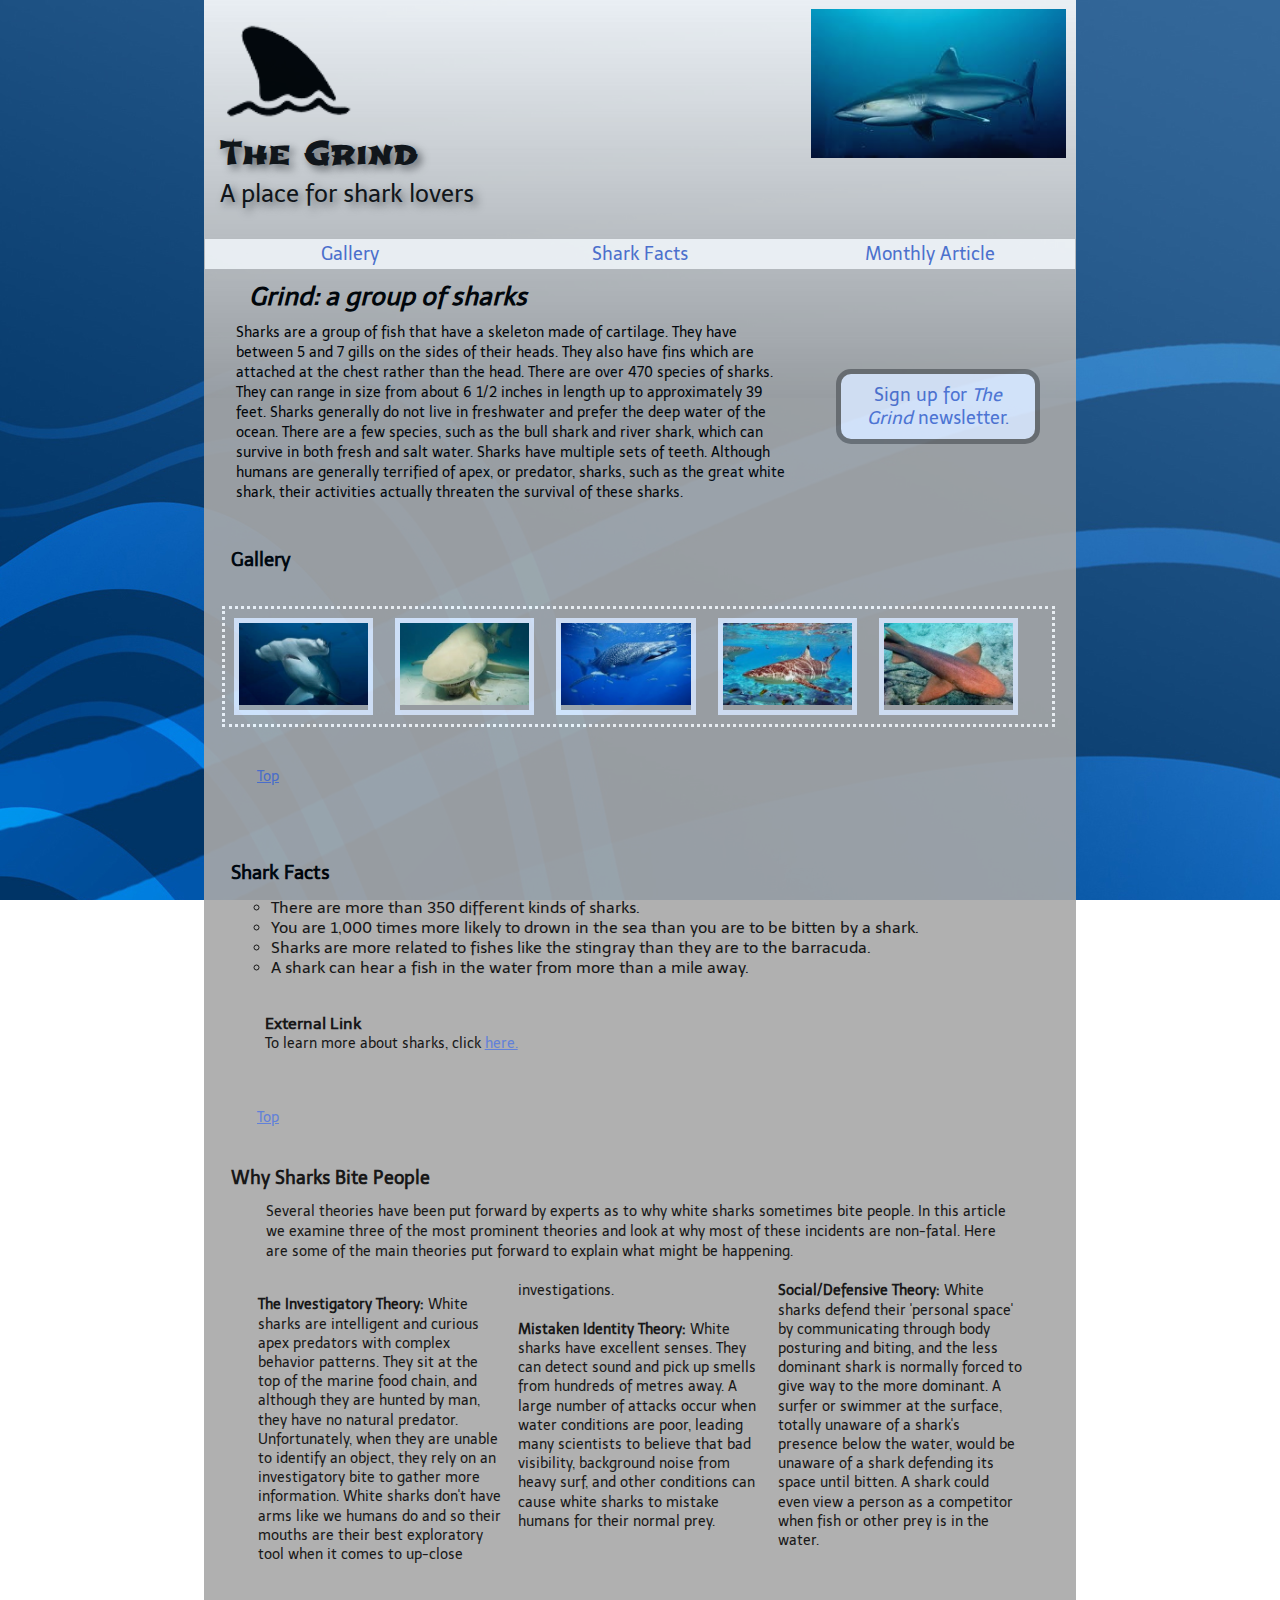
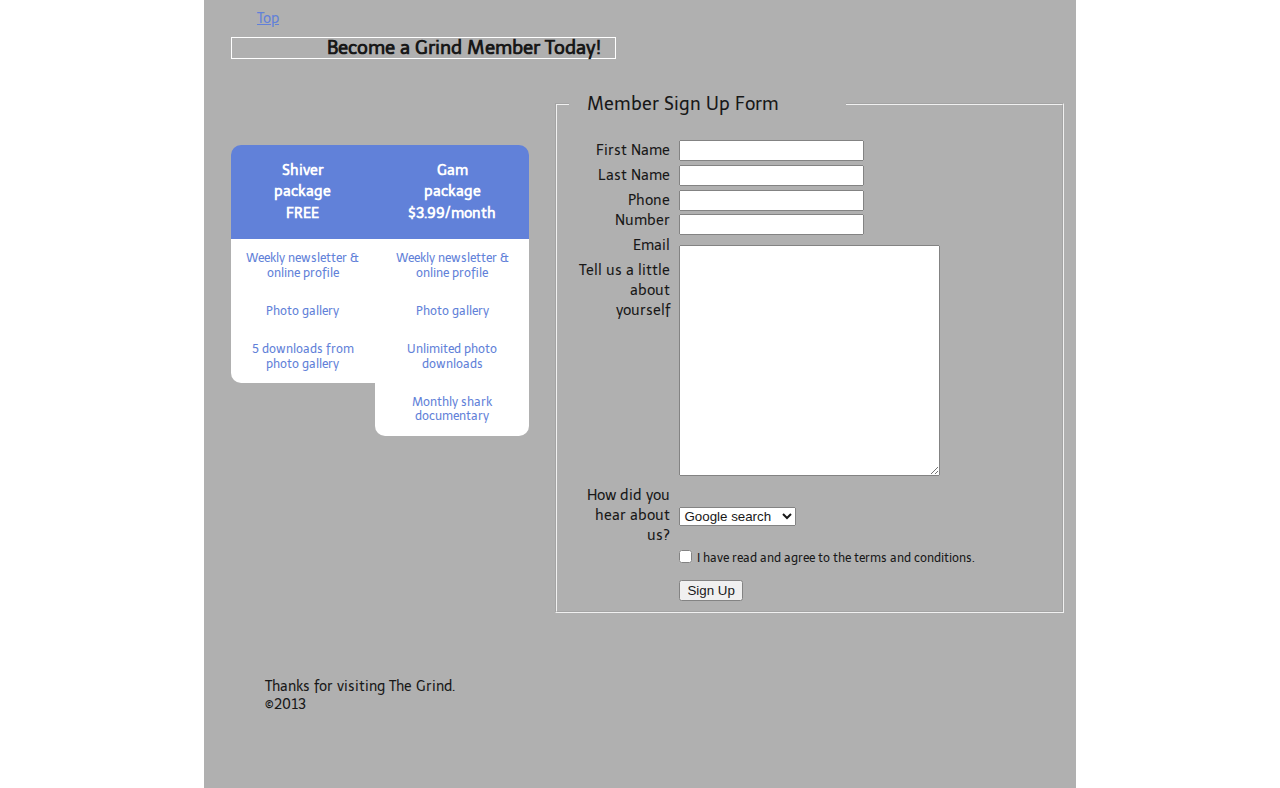
==== index.html @ 2000b0cd "move external link" ====
<!DOCTYPE html>

<html lang="en">
<head>
	<meta charset="utf-8" />
	<meta name="viewport" content="width=device-width, intial-scale=1, maximum-scale=1">
	<title>Sharks</title>
	<link rel="stylesheet" href="css/main.css">
	<link href='http://fonts.googleapis.com/css?family=PT+Sans+Caption:700' rel='stylesheet' type='text/css'>
	<link href='https://fonts.googleapis.com/css?family=Telex' rel='stylesheet' type='text/css'>
	<link href='https://fonts.googleapis.com/css?family=Shojumaru' rel='stylesheet' type='text/css'>
</head>
<body>
<div id="wrapper">
	<div class="container">

<header>
	<div id="logo"><img class="logo" src="images/Logo.png" alt="Shark fin in water logo for The Grind.">
	<h1>The Grind</h1> 
	<h2>A place for shark lovers</h2></div>
	<div id="shark"><img class="mainshark" src="images/shark1.jpg" alt="Photo of shark swimming."></div>
</header>
	<nav>
		<ul class= "nav">
			<li class= "listnav"><a href="#Gallery" class="hoverable">Gallery</a></li>
			<li class= "listnav"><a href="#SharkFacts" class="hoverable">Shark Facts</a></li>
			<li class= "listnav"><a href="#Article" class="hoverable">Monthly Article</a></li>
		</ul>
	</nav>
	<h3 class="grinddefinition"><em>Grind: a group of sharks</em></h3>	
	<p class="introductioninfo">Sharks are a group of fish that have a skeleton made of
		cartilage.  They have between 5 and 7 gills on the sides of
		their heads.  They also have fins which are attached at the
		chest rather than the head.  There are over 470 species of 
		sharks.  They can range in size from about 6 1/2 inches in 
		length up to approximately 39 feet.  Sharks generally do not
		live in freshwater and prefer the deep water of the ocean.  
		There are a few species, such as the bull shark and river 
		shark, which can survive in both fresh and salt water.  
		Sharks have multiple sets of teeth.  Although humans are 
		generally terrified of apex, or predator, sharks, such as the
		great white shark, their activities actually threaten the 
		survival of these sharks.</p>
		
	<p class="link"><a href="#wrapper" class="hover">Sign up for <em>The Grind</em> newsletter.</a></p>
		
		<div id="galleryheading"><h3>Gallery</h3></div>
		<div id="Gallery"></div>
		<ul class="imagegallery">
			<li class="gallerylist"><a class="gallerylink" href="images/hammerhead.jpg" title="Photo of a hammerhead shark."><img src="images/hammerhead.jpg" alt="Photo of a hammerhead shark."></a></li>
			<li class="gallerylist"><a class="gallerylink" href="images/lemonshark.jpg" title="Photo of a lemon shark."><img src="images/lemonshark.jpg" alt="Photo of a lemon shark."></a></li>
			<li class="gallerylist"><a class="gallerylink" href="images/whaleshark.jpg" title="Photo of a whale shark."><img src="images/whaleshark.jpg" alt="Photo of a whale shark."></a></li>
			<li class="gallerylist"><a class="gallerylink" href="images/tigershark.jpg" title="Photo of a tiger shark."><img src="images/tigershark.jpg" alt="Photo of a tiger shark."></a></li>
			<li class="gallerylist"><a class="gallerylink" href="images/nurseshark.jpg" title="Photo of a nurse shark."><img src="images/nurseshark.jpg" alt="Photo of a nurse shark."></a></li>
		</ul>	
	<div class="toplink"><p><a href="#wrapper">Top</a></p></div>

	<div id="SharkFacts"><h3>Shark Facts</h3></div>
		<ul class="sharkfacts">
			<li>There are more than 350 different kinds of sharks.</li>
			<li>You are 1,000 times more likely to drown in the sea than
				you are to be bitten by a shark.</li>
			<li>Sharks are more related to fishes like the stingray than
				they are to the barracuda.</li>
			<li>A shark can hear a fish in the water from more than a 
				mile away.</li>
		</ul>
		
	<aside>
		<h4>External Link</h4>
		<p>To learn more about sharks, click 
			<a href="https://www.defenders.org/sharks/basic-facts" title="Shark Facts" id="BasicSharkFacts">
			here.</a></p>
	</aside>

	<div class="toplink"><p><a href="#wrapper">Top</a></p></div>
		
	<article>
	<h3 id="Article">Why Sharks Bite People</h3>
		<section>
			<p>Several theories have been put forward by experts as to why white sharks sometimes 
			bite people.  In this article we examine three of the most prominent theories
			and look at why most of these incidents are non-fatal.  Here are some of the main
			theories put forward to explain what might be happening.</p>
		</section>
			
			<div class="columns">
			<p><strong>The Investigatory Theory:</strong> White sharks are intelligent and curious 
			apex predators with complex behavior patterns.  They sit at the top of the marine food 
			chain, and although they are hunted by man, they have no natural predator.  Unfortunately, 
			when they are unable to identify an object, they rely on an investigatory bite to gather
			more information.  White sharks don't have arms like we humans do and so their mouths 
			are their best exploratory tool when it comes to up-close investigations.<br>
			<br><strong>Mistaken Identity Theory:</strong> White sharks have excellent senses.  
			They can detect sound and pick up smells from hundreds of metres away.  A large number 
			of attacks occur when water conditions are poor, leading many scientists to believe that 
			bad visibility, background noise from heavy surf, and other conditions can cause white 
			sharks to mistake humans for their normal prey.<br><br>
			<strong>Social/Defensive Theory:</strong> White sharks defend their 
			'personal space' by communicating through body posturing and biting, and the less 
			dominant shark is normally forced to give way to the more dominant.  A surfer or swimmer
			at the surface, totally unaware of a shark's presence below the water, would be unaware 
			of a shark defending its space until bitten.  A shark could even view a
			person as a competitor when fish or other prey is in the water.</p></div>
	</article>
		<div class="toplink"><p><a href="#wrapper">Top</a></p></div>	
		
	<h3 id="member">Become a Grind Member Today!</h3>
	<table>
		<tr>
			<th class="th1">Shiver<br>package<br>FREE</th>
			<th class="th2">Gam<br>package<br>$3.99/month</th>
		</tr>
		<tr>
			<td class="td1">Weekly newsletter & online profile</td>
			<td class="td2">Weekly newsletter & online profile</td>
		</tr>
		<tr>
			<td class="td1">Photo gallery</td>
			<td class="td2">Photo gallery</td>
		</tr>
		<tr>
			<td class="td3">5 downloads from photo gallery</td>
			<td class="td2">Unlimited photo downloads</td>
		</tr>
		<tr>
			<td class="td4"></td>
			<td class="td5">Monthly shark documentary</td>
		</tr>
	</table>

	<form method="post" action="example@example.com">
		<fieldset>
			<legend>Member Sign Up Form</legend>
		<div>
			<label for="name_first">First Name</label>
			<input type="text" name="name_first" id="name_first"/>
		</div>
		
		<div>
			<label for="name_last">Last Name</label>
			<input type="text" name="name_last" id="name_last"/>
		</div>
		
		<div>
			<label for="name_last">Phone Number</label>
			<input type="text" name="phone" id="phone"/>
		</div>
		
		<div>
			<label for="email">Email</label>
			<input type="text" name="email" id="email"/>
		</div>
		
		<div>
			<label for="bio">Tell us a little about yourself</label>
			<textarea rows="15" cols="30" name="bio" id="bio"></textarea>
		</div>
		
		<div class="hear">
			<label for="hear">How did you hear about us?</label>
		</div>
		
		<div>
				<select name="hear" id="hear">
					<option>Google search</option>
					<option>Yahoo search</option>
					<option>Magazine</option>
					<option>Member referral</option>
				</select>
		</div>
		
		<div>
			<input type="checkbox" name="agree_terms" id="agree_terms" />
			<p class="agree_terms">I have read and agree to the terms and conditions.</p>
		</div>
		
		<div>
			<button type="submit" name="submit" class="submit">Sign Up</button>
		</div>
		</fieldset>
	</form>

	<footer>
		<p>Thanks for visiting The Grind.<br>
		&copy;2013</p>
	</footer>	
	
	</div>

</div>

</body>

</html>
---- css/main.css ----
body{ 
	font-family: 'Telex', Helvetica, Arial, sans-serif; /* 16px */
	font-weight: 400;
	font-size: 1em;
	line-height: 125%;
	max-width: 68.055555555556%; /*980px/1440px --  1440px=width of laptop ------------*/
	margin: 0 auto;
	background-image: url("../images/blue_swirl copy.jpg");
	background-attachment: fixed;
	-ms-opacity: 0.9;
	-moz-opacity: 0.9; 
	-webkit-opacity: 0.9;
	-o-opacity: 0.9;
	opacity: 0.9;
}

#wrapper{
	width: 100%; /* 960px */
	margin: 0 auto;
	background: none;	
}

.container{
	max-width: 100%; /* 960px */
	overflow: hidden;
	background-image: url("../images/Gray_Gradient.jpg");
	background-repeat: repeat-x;
	background-color: #A8A8A8;
	margin: 0 auto;
	padding: 1.041666666667%; 
}

p{ 
	font-size: 0.875em;	/* 14px */
	font-weight: normal;
}

/* General page link properties--------------------------------------------------------*/

a:link{
	color: #5174d5;
}

a:visited{
	color: #a8a8a8;
}

a:hover{
	color: #fff;
}

a:active{
	color: #000;
}


/*end----------------------------------------------------------------------------------*/


/*Header-------------------------------------------------------------------------------*/
#logo{
	width: 65.30612244898%; /*640px / 980px*/
	float: left;
	padding: 0.78125%; /* 5px / 640px */
}
.logo{  
	width: 25%; 
	margin: -2% 0.510204081633% 0% 0.510204081633%;
	float: left;
	clear: both;
}


#shark{
	width: 30%; 
	margin: 0%; 
	float: right;
}


h1{
	font-family: 'Shojumaru', Arial, Helvetica, sans-serif;
	font-weight: 400;
	color: #101010;
	font-size: 2em;	
	width: 130%;
	margin: 0%; 
	float: left;
	clear: both;
	text-shadow: 4px 4px 8px #686868; 
}

h2{
	font-family: 'Telex', Arial, Helvetica, sans-serif;
	font-weight: 400;
	color: #101010;
	font-size: 1.5em; 
	width: 100%;
	float: left;
	clear: both;
	text-shadow: 4px 4px 8px #686868; 
}
/*Header end---------------------------------------------------------------------------*/

/*Main Nav-----------------------------------------------------------------------------*/

nav{
	font-size: 1.125em;
}

.nav{
	width: 102.083333333333%;  /*960px / 980px*/
	margin: 1.041666666667% 0% -1.041666666667% -1.041666666667%; /*10px 0px -10px -10px* ALL / 960px */
	overflow: hidden;
	background-color: #fff;
	list-style-type: none;
	padding: 0;
	float: left;
	clear: both;
}

.listnav{
	width: 33.333333333333%; /*326.666666666667px / 980px*/
	background: #fff;
	float: left;
	clear: right;
}

a.hoverable{
	text-decoration: none;
	background: #fff;
	display: block;
	height: 30px;
	line-height: 30px;
	text-align: center;
	color: #5174d5;
}

a.hoverable:hover{
	color: #fff;
	background-color: #5174d5;
}

a:link{
	color: #5174d5;
}

a:visited{
	color: #a8a8a8;
}

a:hover{
	color: #fff;
}

a:active{
	color: #000;
}
/*Main Nav end-------------------------------------------------------------------------*/

/*Introduction Content-----------------------------------------------------------------*/

.grinddefinition{
	width: 100%; 
	display: block;
	font-size: 1.57142857142857em; /* 22px */
	margin: 2.083333333333% 4.166666666667% -0.520833333333%;  /* margins / 960 */ /*2.040816326531% 4.81632653061%; -0.510204081633% 0%; /*20px 40px -5px ALL / 980px*/
	line-height: 150%; /*30px*/
	float: left;
	clear: both;
}

.introductioninfo{
	width: 64.897959183673%; /* 636px /980px */
	padding: 2.358490566038% 1.572327044025%; /*15px 10px both/ 636px*/
	display: block;
	text-align: left;
	float: left;
	margin: -1.020408163265% 1.020408163265%; /*-10px 10px / 980px*/
	clear: both;
}

.link{
	width: 20.408163265306%; 
	margin: -17% 3.061224489796%; 
	border: 5px solid #707070; 
	display: block;
	padding: 10px;
	background-color: #e3edff;
	border-radius: 15px;
	text-decoration: none;
	text-align: center;
	font-size: 1.125em; /* 18px */
	line-height: 125%;
	float: right;
	clear: both;
	color: #5174d5;
}

a.hover{
	text-decoration: none;
	background: none;
	text-align: center;
	color: #5174d5;
}
a.hover:hover{
	color: #fff;
}

a:link{
	color: #5174d5;
}

a:visited{
	color: #a8a8a8;
}

a:hover{
	color: #fff;
}

a:active{
	color: #000;
}


/*Introduction Content end-------------------------------------------------------------*/

/*Gallery------------------------------------------------------------------------------*/

#galleryheading{
	margin: 2.040816326531% 2.040816326531%; 
	font-size: 1em;
	font-weight: bold;
	float: left;
	clear: both;
}

#gallery{
	width: 90%; 
	margin: 0 auto;
	clear: right;
}

.imagegallery{
	list-style-type: none;
	border: 3px dotted #fff;
	width: 97%; 
	margin: 0% 1%;
	overflow: hidden;
	padding: 0%;
	float: left;
	clear: right;
}

.gallerylist{
	display: inline-block;
	margin: 1%;
	max-width: 17%;
}

.gallerylink{
	border: 5px solid;
	display: block;
	margin: .5%;
}


img{
	max-width: 100%;
}


/*Gallery end--------------------------------------------------------------------------*/

/*Gallery Links properties-------------------------------------------------------------*/
.gallerylink:link{
	border-color: #e3edff;
}

.gallerylink:visited{
	border-color: #a8a8a8;
}

.gallerylink:hover{
	border-color: #fff;
}

.gallerylink:active{
	border-color: #000;
}
/*Gallery Links end--------------------------------------------------------------------*/

/*Sharks Facts-------------------------------------------------------------------------*/

#SharkFacts{
	margin: 2.083333333333% 2.083333333333% -0.520833333333%; /* 20px 20px -5px /960*/
	font-size: 1em;
	float: left;
	clear: both;
}

.sharkfacts{
	margin: -3.125% 2.083333333333% 1.041666666667%; /*-30px 20px 10px / 960px*/
	list-style-type: circle;	
	clear: both;
}

/*Sharks Facts end---------------------------------------------------------------------*/

/*External Link------------------------------------------------------------------------*/

aside{
	margin: 0% 6%; /* 0 20px / 960px*/
	clear: both;
}

h4{
	font-size: 1em; /*18px*/
	width: 100%;
	margin: 3% 0% 0%;
	float: left;
	clear: both;
	
}
/*External Link end--------------------------------------------------------------------*/

/*Why Sharks Bite People---------------------------------------------------------------*/

#Article{
	margin: 0% 2.083333333333%; /*0 20px / 960px*/
	font-size: 1.125em;
 	clear: both;
}

section{
	margin: 0 auto;
	width: 87.755102040816%; 
}

.columns{
	column-count: 3;
	-moz-column-count: 3;
	-ms-column-count: 3;
	-o-column-count: 3;
	-webkit-column-count: 3;
	text-align: left;
	padding: 0.581395348837%; /*5px/860px*/
	margin: 0 auto;
	line-height: 120%;
	width: 89.583333333333%; /* 860px/960px*/
	max-height: 100%;
}

strong
{
-web-font-weight: 700;
}
/*Why Sharks Bite People end-----------------------------------------------------------*/


/*Top Link-----------------------------------------------------------------------------*/

.toplink{
	margin: 2.040816326531% 4.081632653061%; /*20px 40px/980px*/
	padding: 1.020408163265%; /*10px;*/
	width: 3.061224489796%; /*30px / 980px*/
	float: left;
	clear: both;
}
/*Top Link end-------------------------------------------------------------------------*/

/*TABLE--------------------------------------------------------------------------------*/

#member{
	width: 45%;
	border: 1px solid #fff;
	margin: 8% 2% 2% 2%;
}

table{
	border-collapse: collapse;
	float: left;
	clear: right;
	width: 35%;
	margin: 8% 3% 5% 2%;
}

th{
	font-size: .9em;
	line-height: 150%;
	text-align: center;
	color: #fff;
	background-color: #5174d5;
}

th.th1{
	border-top-left-radius: 10px;	
	max-width: 100%;
	padding: 5%;
}

th.th2{
	border-top-right-radius: 10px;	
	padding: 5%;
}

td{
	border: none;
	font-size: 0.75em;
	line-height: 120%;
	background-color: #fff;
	color: #5174d5;
	padding: 4%;
	text-align: center;
}

td.td3{
	border-bottom-left-radius: 10px;

}
td.td4{
	background: none;
}

td.td5{
	border-bottom-right-radius: 10px;
	border-bottom-left-radius: 10px;

}

/*TABLE end----------------------------------------------------------------------------*/

/*FORM---------------------------------------------------------------------------------*/

form{
	background: none;
}

input:focus{
	background: #5174d5;
}

legend{
	width: 50%;
	font-size: 1.125em;
	padding: 1em;
}

label{
	font-size: .9em;
	width: 20%;
	float: left;
	text-align: right;
	clear: both;
	margin: 0.5% 1%;
	display: block;
}

input{
	margin: 0.4% 1%;
}

textarea{
	margin: 1.5% 1% .5% 1%;
}

.hear{
	margin-bottom: 3%;
}

#hear{
	margin: 2% 1%;
}

#agree_terms{
	float: left;
	clear: right;
}

.agree_terms{
	font-size: .75em;
}

button{
	margin-left: 23%;
}



/*FORM end-----------------------------------------------------------------------------*/



/*FOOTER-------------------------------------------------------------------------------*/

footer{
	width: 100%;
	line-height: 110%;
	margin: 5%;
	padding: 1.0416666666675%; /*10px /960px*/
	float: left;
	clear: both;
}

/*FOOTER end---------------------------------------------------------------------------*/


/* =Media Queries
=======================================================================================*/

	/* Tablet Portrait size to standard 960 (devices and browsers)*/
	@media screen and (min-width: 768px) and (max-width: 959px){
	
		.logo{  /* 100px X 100px */
			width: 25%; /*10.204081632653%; /*100px/ 980px */
			margin: 0% 0% 4.166666666666% 2%; 
		}
		#shark{
			margin: 2% 3% 0% 0%; 
		}
		
		h1{
			margin: 0% 0% 4.166666666666% 3%;
			text-indent: -2%;
			max-width: 100%;
			clear: both
		}
		
		
		
		h2{
			margin: 0% 0% 4.166666666666% 0%; 
			text-indent: 1%;
			max-width: 100%;
			clear: both;
		}
		
		.grinddefinition{
			width: 100%;
			font-size: 1.25em; /* 20px */
			margin: 4.166666666666% 2.083333333333% 0%; 
			text-align: left; 
		}
		
		.introductioninfo{
			width: 60%;
			padding: 1%;
			margin: 0% 2%;
			clear: right;	
		}
		
		.link{
			width: 25%;
			margin: -25% 3% 20% 5%; 
		}
		
		.imagegallery{
			margin: 0% 1%;
			padding: 0;
			clear: none;
		}
		
		.gallerylist{
			margin: 5% 20%;
			max-width: 100%;
		}


		.gallerylink{
			margin: 0%;
		}
		
		.columns{
			column-count: 1;
			-moz-column-count: 1;
			-ms-column-count: 1;
			-o-column-count: 1;
			-webkit-column-count: 1;
			text-align: left;
			margin: -3% auto;
		}
		
		.toplink{
			margin: -2.040816326531% 4.081632653061% 2.040816326531%; /*20px 40px/980px*/

		}
	}
	
	
	/* Mobile Landscape Size to Tablet Portrait (devices and browsers)=================*/
	@media only screen and (min-width: 480px) and (max-width: 767px){
	
		p{
			font-size: .875em; /*14px*/
		}
		
		.logo{  /* 100px X 100px */
			width: 40%; /*10.204081632653%; /*100px/ 980px */
			margin: 0% 0% 4.166666666666% 2%; 
		}
		
		#shark{
			margin: 5% 3% 0% 0%; 
		}

		h1{
			font-size: 1.75em;	/* 36px/18px */
			text-indent: -2%;
			margin: 0% 0% 4.166666666666% 3%; 
			max-width: 100%;
			clear: both
		}
		
		h2{
			font-size: 1.25em;
			text-indent: 1%;
			margin: 2% 0% 4.166666666666% 0%; 
			width: 140%;
			clear: both;
		}
		
		.nav{
			display: none;
		}
		
		.grinddefinition{
			width: 100%;
			font-size: 1.25em; /* 20px */
			margin: 4.166666666666% 2.083333333333% 0%; 
			text-align: left; 
		}
		
		.introductioninfo{
			width: 95%;
			padding: 0;
			margin: 0% 2%;
		}

		.link{
			width: 60%;
			margin: 5% 25% 0% 15%;
			padding: 4%;
			font-size: 1em; /* 16px */
			float: left;
		}	
		
		#galleryheading{
			font-size: .875em; /*14px*/
		}
		
		.imagegallery{
			margin: 0% 1%;
			padding: 0;
			clear: none;
		}
		
		.gallerylist{
			margin: 5% 10% 5% 15%;
			max-width: 70%;
		}

		.gallerylink{
			margin: 0%;
		}

		#SharkFacts{
			font-size: .875em; /*14px*/
		}

		.sharkfacts{
			font-size: .875em; /*14px*/
			margin: 0% 4% 5% 0%;
		}

		#Article{
			font-size: 1em;
			margin: 5% 0% -1% 2.083333333333%;
		}

		.columns{
			column-count: 1;
			-moz-column-count: 1;
			-ms-column-count: 1;
			-o-column-count: 1;
			-webkit-column-count: 1;
			margin: -3% auto 3% auto;
		}

		h4{
			font-size: 1em; /*16px*/
		}
		
		.toplink{
			display: none;
		}
	}	
	
	
	/* Mobile Portrait Size to Mobile Landscape Size (devices and browsers)============*/
	@media only screen and (max-width: 479px){
	
		body{
			background-image: url("../images/Gray_Gradient.jpg");
			background-repeat: repeat-x;
			background-color: #A8A8A8;
			background-attachment: fixed;
		}
		
		.container{
			background: none;
		}
	
		p{
			font-size: .8125em; /*13px*/
		}
		
		.logo{  /* 100px X 100px */
			display: none;
		}

		#shark{
			display: none;
		}

		h1{
			font-size: 1.5em;
			line-height: 120%;	
			margin: 10% 10% 4.166666666666%; 
			padding: 5%
		}
		
		h2{
			display: none;
		}
		
		.nav{
			display: none;
		}
		
		.grinddefinition{
			text-indent: 3%;
			width: 100%;
			font-size: 1em;
			margin: 4.166666666666% 2.083333333333%; 
			text-align: left; 
		}
		
		.introductioninfo{
			width: 95%;
			padding: 0;
		}

		.link{
			width: 60%;
			margin: 5% 25% 0% 10%;
			padding: 4%;
			font-size: 1em; /* 16px */
			float: left;
		}	
		
		#galleryheading{
			font-size: .875em; /*14px*/
		}
		
		.imagegallery{
			border: none;
			margin: 0 auto;
			padding: 0;
			clear: none;
		}
		
		.gallerylist{
			margin: 5% 20%;
			max-width: 60%;
		}

		.gallerylink{
			margin: 0%;
		}

		#SharkFacts{
			font-size: .875em; /*14px*/
		}

		.sharkfacts{
			font-size: .875em; /*14px*/
			margin: 0 auto 5% -6%;
		}

		#Article{
			font-size: 1em;
			margin: 5% 0% -1% 2.083333333333%;
		}

		.columns{
			column-count: 1;
			-moz-column-count: 1;
			-ms-column-count: 1;
			-o-column-count: 1;
			-webkit-column-count: 1;
			margin: -3% auto 3% auto;
		}

		h4{
			font-size: 1em; /*16px*/
		}
		
		.toplink{
			display: none;
		}
	}
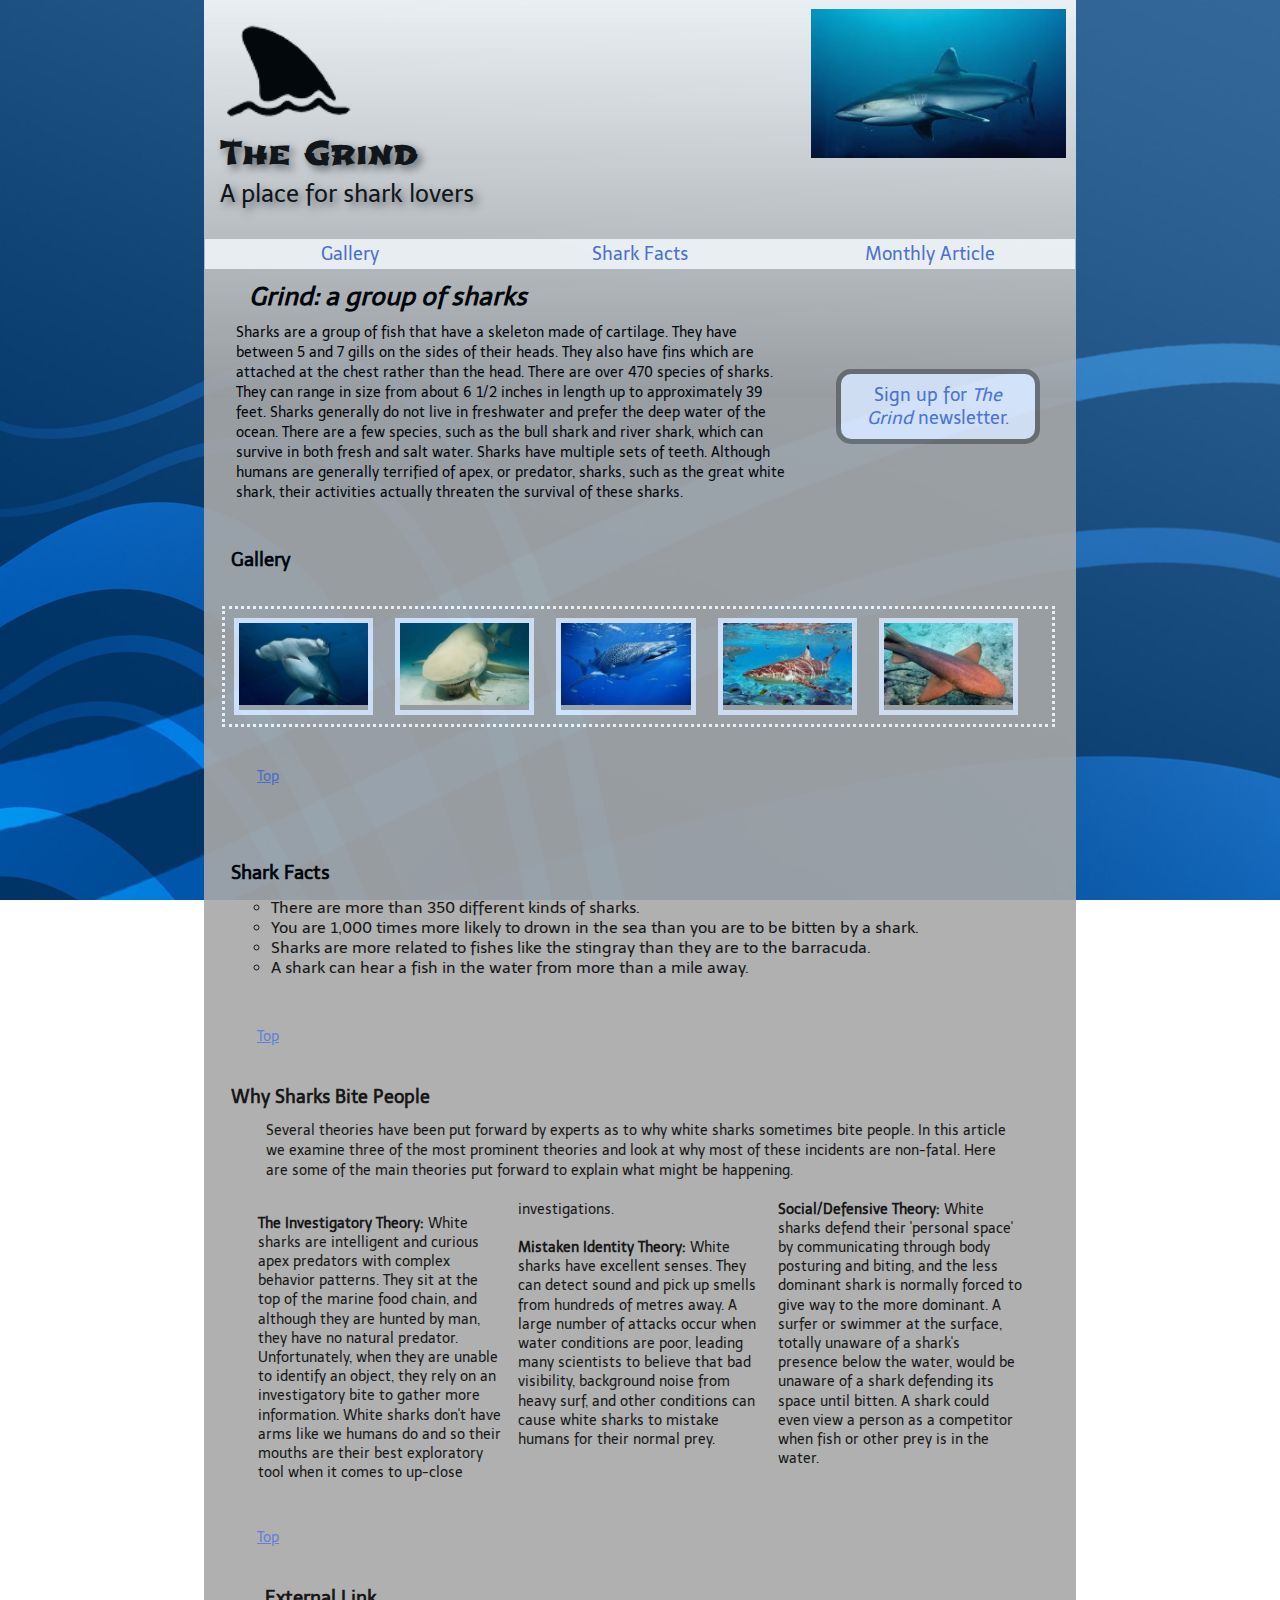
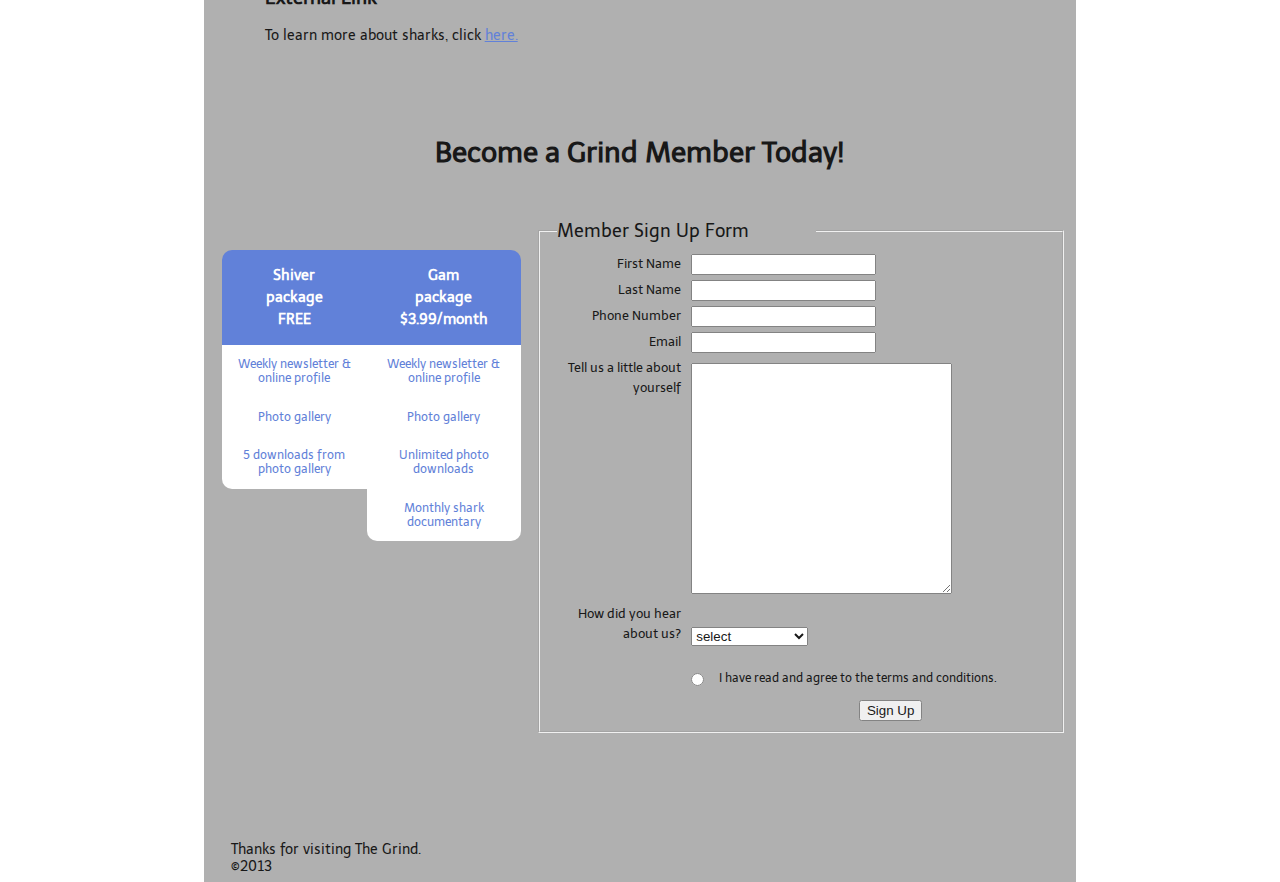
==== commit ac36727e: "resize" ====
--- a/index.html
+++ b/index.html
@@ -65,14 +65,6 @@
 			<li>A shark can hear a fish in the water from more than a 
 				mile away.</li>
 		</ul>
-		
-	<aside>
-		<h4>External Link</h4>
-		<p>To learn more about sharks, click 
-			<a href="https://www.defenders.org/sharks/basic-facts" title="Shark Facts" id="BasicSharkFacts">
-			here.</a></p>
-	</aside>
-
 	<div class="toplink"><p><a href="#wrapper">Top</a></p></div>
 		
 	<article>
@@ -104,7 +96,14 @@
 			person as a competitor when fish or other prey is in the water.</p></div>
 	</article>
 		<div class="toplink"><p><a href="#wrapper">Top</a></p></div>	
-		
+	
+	<aside>
+		<h3>External Link</h3>
+		<p>To learn more about sharks, click 
+			<a href="https://www.defenders.org/sharks/basic-facts" title="Shark Facts" id="BasicSharkFacts">
+			here.</a></p>
+	</aside>
+	
 	<h3 id="member">Become a Grind Member Today!</h3>
 	<table>
 		<tr>
@@ -162,16 +161,18 @@
 		</div>
 		
 		<div>
-				<select name="hear" id="hear">
-					<option>Google search</option>
-					<option>Yahoo search</option>
-					<option>Magazine</option>
-					<option>Member referral</option>
-				</select>
+			<select name="hear" id="hear">
+				<option>select</option>
+				<option>Google search</option>
+				<option>Yahoo search</option>
+				<option>Magazine</option>
+				<option>Member referral</option>
+				<option>Other</option>
+			</select>
 		</div>
 		
 		<div>
-			<input type="checkbox" name="agree_terms" id="agree_terms" />
+			<input type="radio" name="agree_terms" id="agree_terms" />
 			<p class="agree_terms">I have read and agree to the terms and conditions.</p>
 		</div>
 		
--- a/css/main.css
+++ b/css/main.css
@@ -308,23 +308,6 @@
 
 /*Sharks Facts end---------------------------------------------------------------------*/
 
-/*External Link------------------------------------------------------------------------*/
-
-aside{
-	margin: 0% 6%; /* 0 20px / 960px*/
-	clear: both;
-}
-
-h4{
-	font-size: 1em; /*18px*/
-	width: 100%;
-	margin: 3% 0% 0%;
-	float: left;
-	clear: both;
-	
-}
-/*External Link end--------------------------------------------------------------------*/
-
 /*Why Sharks Bite People---------------------------------------------------------------*/
 
 #Article{
@@ -358,6 +341,22 @@
 }
 /*Why Sharks Bite People end-----------------------------------------------------------*/
 
+/*External Link------------------------------------------------------------------------*/
+
+aside{
+	margin: 0% 6%; /* 0 20px / 960px*/
+	clear: both;
+}
+
+h4{
+	font-size: 1em; /*18px*/
+	width: 100%;
+	margin: 3% 0% 0%;
+	float: left;
+	clear: both;
+	
+}
+/*External Link end--------------------------------------------------------------------*/
 
 /*Top Link-----------------------------------------------------------------------------*/
 
@@ -373,9 +372,12 @@
 /*TABLE--------------------------------------------------------------------------------*/
 
 #member{
-	width: 45%;
-	border: 1px solid #fff;
-	margin: 8% 2% 2% 2%;
+	width: 75%;
+	margin: 8% auto 3%;
+	font-size: 1.75em;
+	line-height: 150%;
+	text-align: center;
+	padding: 2%;
 }
 
 table{
@@ -383,7 +385,7 @@
 	float: left;
 	clear: right;
 	width: 35%;
-	margin: 8% 3% 5% 2%;
+	margin: 4% 2% 5% 1%;
 }
 
 th{
@@ -442,14 +444,15 @@
 }
 
 legend{
-	width: 50%;
+	width: 52%;
+	margin: 0% 1%;
 	font-size: 1.125em;
-	padding: 1em;
+	padding: 1% 0%;
 }
 
 label{
-	font-size: .9em;
-	width: 20%;
+	font-size: .8em;
+	width: 25%;
 	float: left;
 	text-align: right;
 	clear: both;
@@ -458,7 +461,7 @@
 }
 
 input{
-	margin: 0.4% 1%;
+	margin: 0.5% 1%;
 }
 
 textarea{
@@ -476,6 +479,8 @@
 #agree_terms{
 	float: left;
 	clear: right;
+	max-width: 100%;
+	margin: 1% 3% 4% 28%;
 }
 
 .agree_terms{
@@ -483,7 +488,7 @@
 }
 
 button{
-	margin-left: 23%;
+	margin-left: 28%;
 }
 
 
@@ -497,7 +502,7 @@
 footer{
 	width: 100%;
 	line-height: 110%;
-	margin: 5%;
+	margin: 10% 5% -3% 1%;
 	padding: 1.0416666666675%; /*10px /960px*/
 	float: left;
 	clear: both;
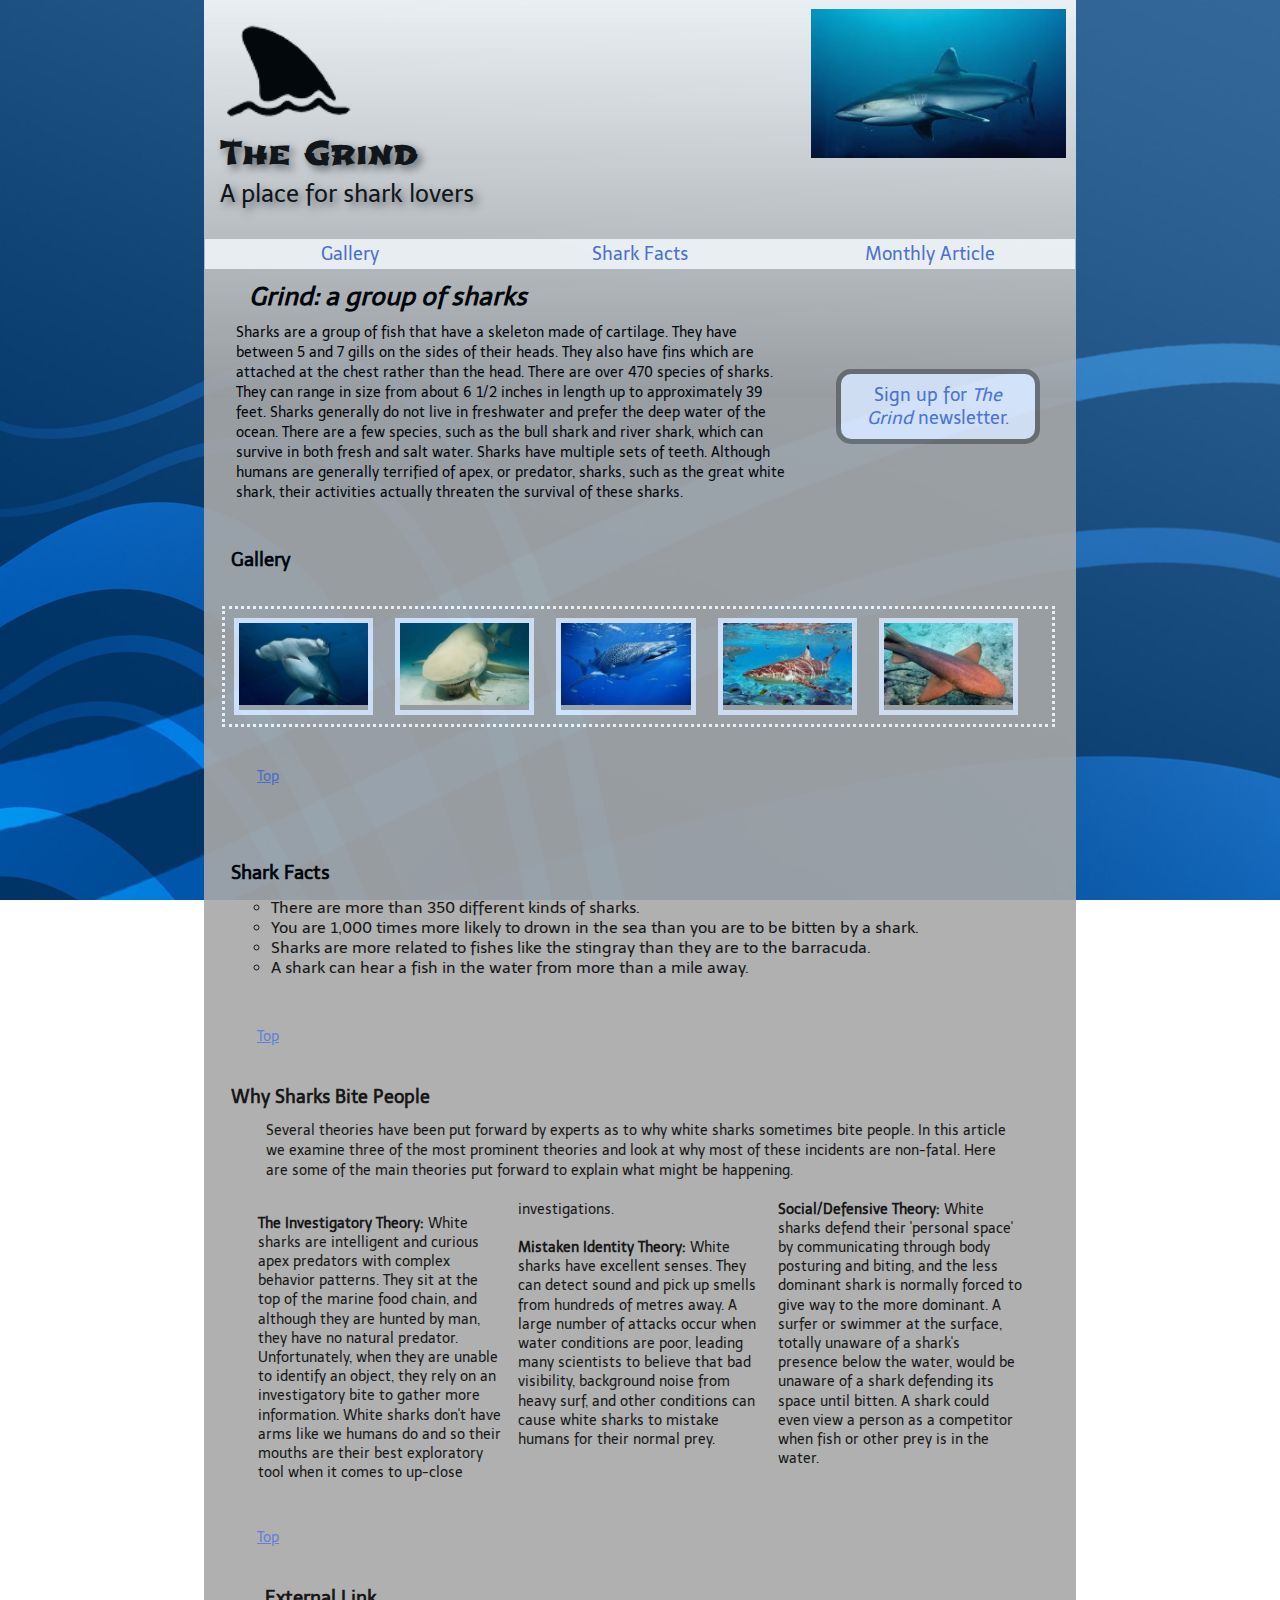
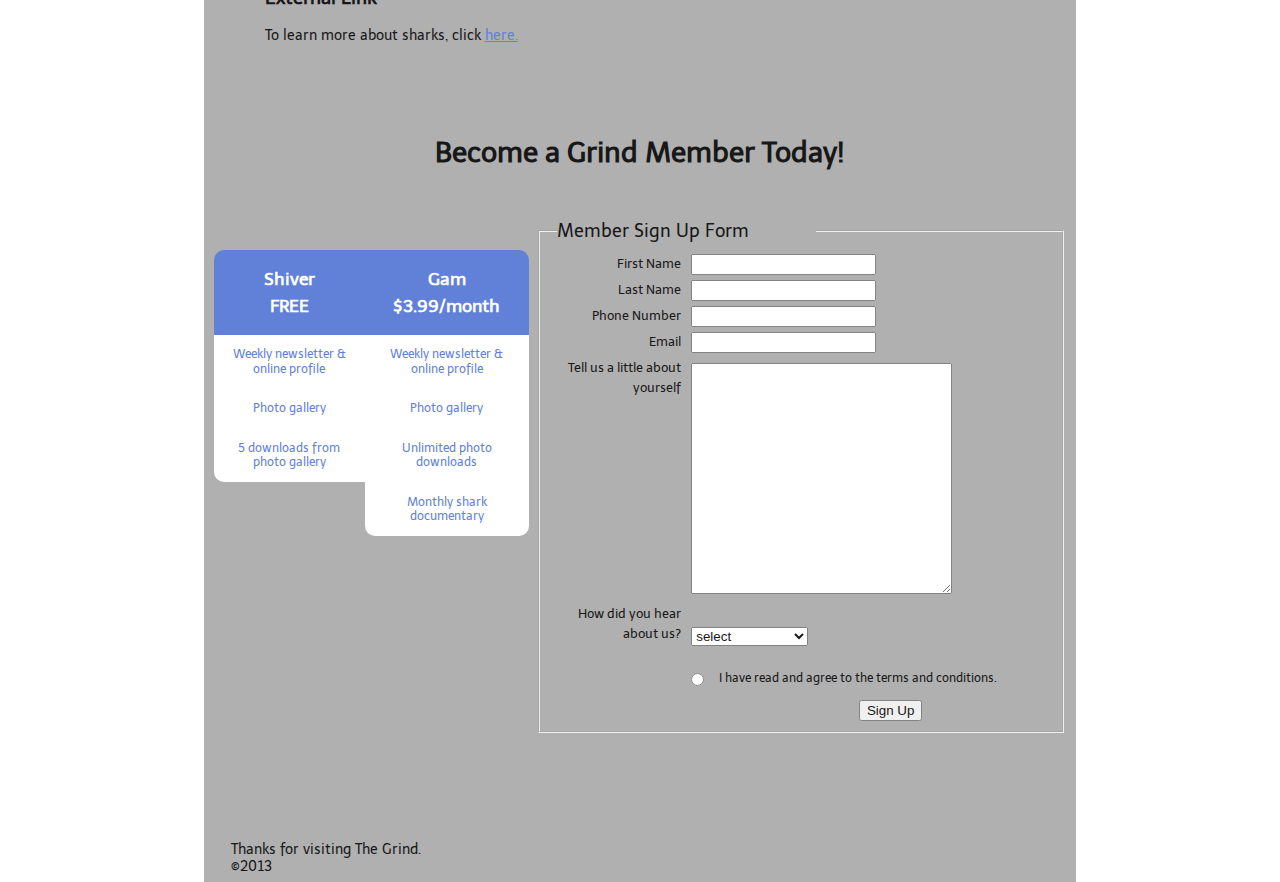
==== commit e0ac12ba: "update widths" ====
--- a/index.html
+++ b/index.html
@@ -107,8 +107,8 @@
 	<h3 id="member">Become a Grind Member Today!</h3>
 	<table>
 		<tr>
-			<th class="th1">Shiver<br>package<br>FREE</th>
-			<th class="th2">Gam<br>package<br>$3.99/month</th>
+			<th class="th1">Shiver<br>FREE</th>
+			<th class="th2">Gam<br>$3.99/month</th>
 		</tr>
 		<tr>
 			<td class="td1">Weekly newsletter & online profile</td>
--- a/css/main.css
+++ b/css/main.css
@@ -384,12 +384,12 @@
 	border-collapse: collapse;
 	float: left;
 	clear: right;
-	width: 35%;
-	margin: 4% 2% 5% 1%;
+	width: 37%;
+	margin: 4% 1% 5% 0%;
 }
 
 th{
-	font-size: .9em;
+	font-size: 1.1em;
 	line-height: 150%;
 	text-align: center;
 	color: #fff;
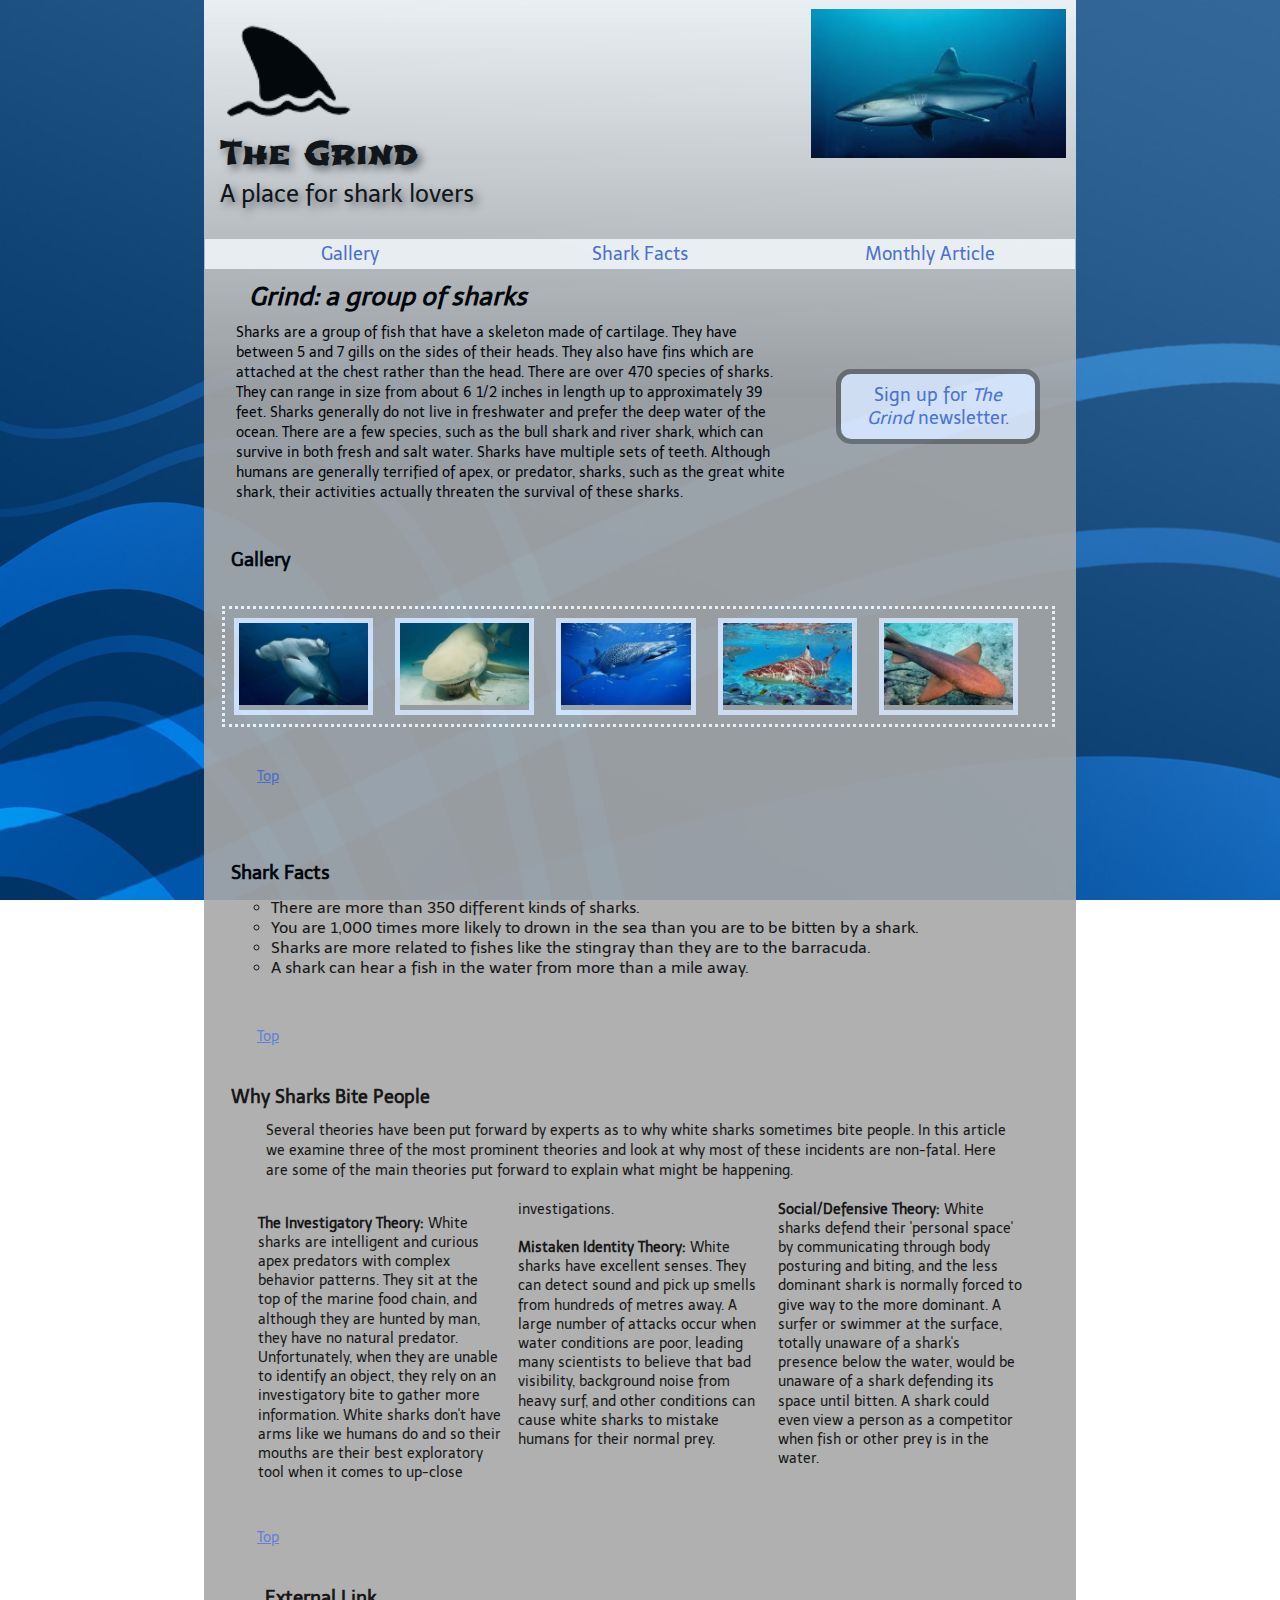
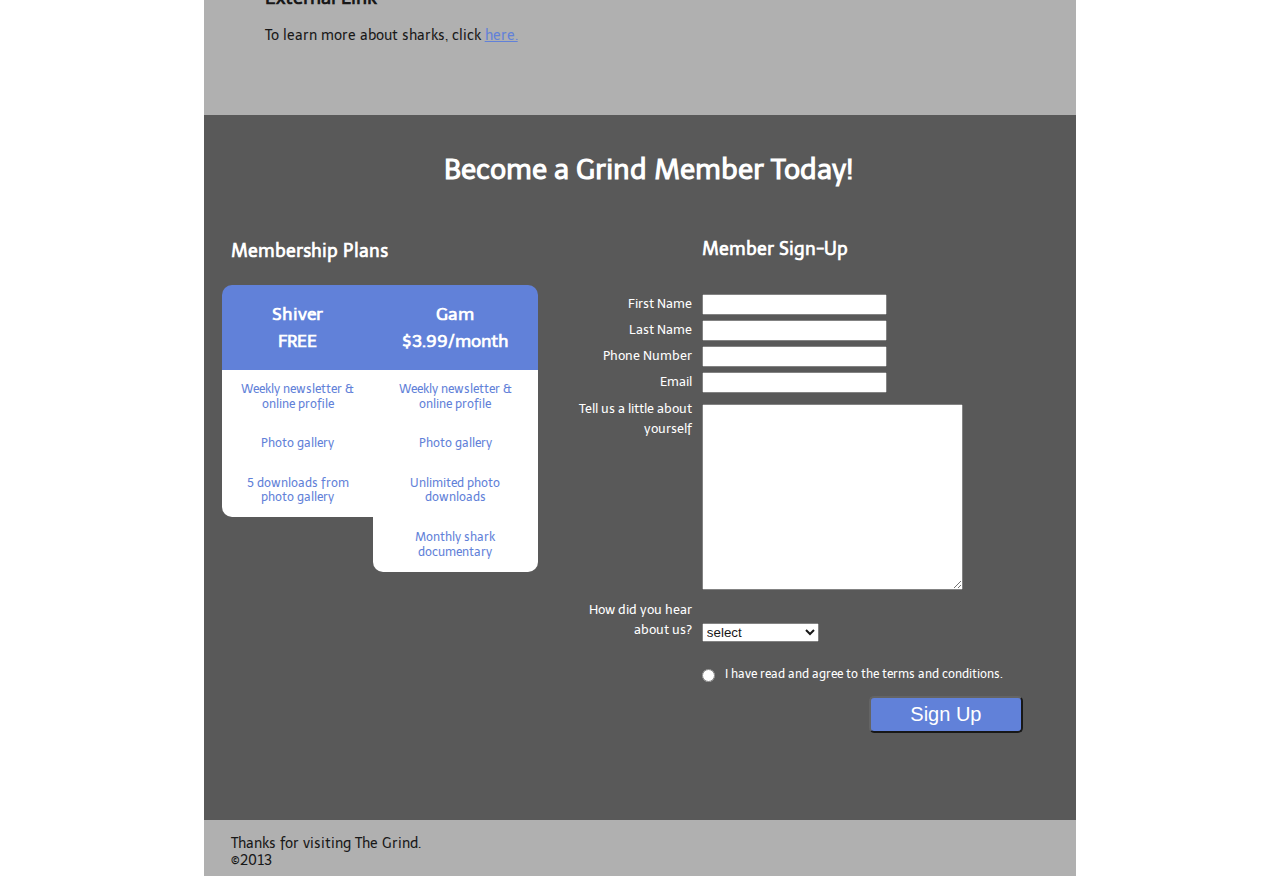
==== commit 463be07e: "adding button with hover" ====
--- a/index.html
+++ b/index.html
@@ -105,6 +105,7 @@
 	</aside>
 	
 	<h3 id="member">Become a Grind Member Today!</h3>
+	<h4 id="plans">Membership Plans</h4>
 	<table>
 		<tr>
 			<th class="th1">Shiver<br>FREE</th>
@@ -127,10 +128,11 @@
 			<td class="td5">Monthly shark documentary</td>
 		</tr>
 	</table>
-
+	
+	<div id="signup">
 	<form method="post" action="example@example.com">
 		<fieldset>
-			<legend>Member Sign Up Form</legend>
+		<h4 id="sign_up">Member Sign-Up</h4>
 		<div>
 			<label for="name_first">First Name</label>
 			<input type="text" name="name_first" id="name_first"/>
@@ -153,7 +155,7 @@
 		
 		<div>
 			<label for="bio">Tell us a little about yourself</label>
-			<textarea rows="15" cols="30" name="bio" id="bio"></textarea>
+			<textarea rows="12" cols="30" name="bio" id="bio"></textarea>
 		</div>
 		
 		<div class="hear">
@@ -181,6 +183,7 @@
 		</div>
 		</fieldset>
 	</form>
+	</div>
 
 	<footer>
 		<p>Thanks for visiting The Grind.<br>
--- a/css/main.css
+++ b/css/main.css
@@ -372,12 +372,27 @@
 /*TABLE--------------------------------------------------------------------------------*/
 
 #member{
-	width: 75%;
-	margin: 8% auto 3%;
+	width: 100%;
+	margin: 8% -2% 0% -2%;
 	font-size: 1.75em;
+	color: #fff;
 	line-height: 150%;
 	text-align: center;
-	padding: 2%;
+	padding: 4% 3%;
+	background-color: #484848;
+}
+
+#plans{
+	width: 100%;
+	margin: 0% 0% 0% -1%;
+	font-size: 1.125em;
+	color: #fff;
+	line-height: 100%;
+	text-align: left;
+	padding: 2% 3%;
+	background-color: #484848;
+	float: left;
+	clear: right;
 }
 
 table{
@@ -385,7 +400,7 @@
 	float: left;
 	clear: right;
 	width: 37%;
-	margin: 4% 1% 5% 0%;
+	margin: 1% 1% 5% 1%;
 }
 
 th{
@@ -435,6 +450,12 @@
 
 /*FORM---------------------------------------------------------------------------------*/
 
+#signup{
+	background-color: #484848;
+	margin: 0% -2%;
+	padding: 3% 0%;
+}
+
 form{
 	background: none;
 }
@@ -443,15 +464,27 @@
 	background: #5174d5;
 }
 
-legend{
-	width: 52%;
-	margin: 0% 1%;
+#sign_up{
+	width: 100%;
+	margin: -12% 0% -2% 25%;
 	font-size: 1.125em;
-	padding: 1% 0%;
+	color: #fff;
+	line-height: 100%;
+	text-align: left;
+	padding: 2% 3% 0% 3%;
+	background-color: #484848;
+	float: left;
+	clear: right;
+}
+
+fieldset{
+	border: none;
+	margin: 4% 0% 0% 0%;
 }
 
 label{
 	font-size: .8em;
+	color: #fff;
 	width: 25%;
 	float: left;
 	text-align: right;
@@ -480,19 +513,28 @@
 	float: left;
 	clear: right;
 	max-width: 100%;
-	margin: 1% 3% 4% 28%;
+	margin: 1% 2% 4% 28%;
 }
 
 .agree_terms{
 	font-size: .75em;
+	color: #fff;
 }
 
 button{
+	width: 30%;
+	font-size: 1.25em;
+	background-color: #5174d5;
+	color: #fff;
 	margin-left: 28%;
-}
-
-
-
+	margin-bottom: 10%;
+	padding: 1%;
+	border-radius: 5px;
+}
+
+.submit:hover{
+	text-decoration: underline
+}
 /*FORM end-----------------------------------------------------------------------------*/
 
 
@@ -502,7 +544,7 @@
 footer{
 	width: 100%;
 	line-height: 110%;
-	margin: 10% 5% -3% 1%;
+	margin: -1% 5% -3% 1%;
 	padding: 1.0416666666675%; /*10px /960px*/
 	float: left;
 	clear: both;
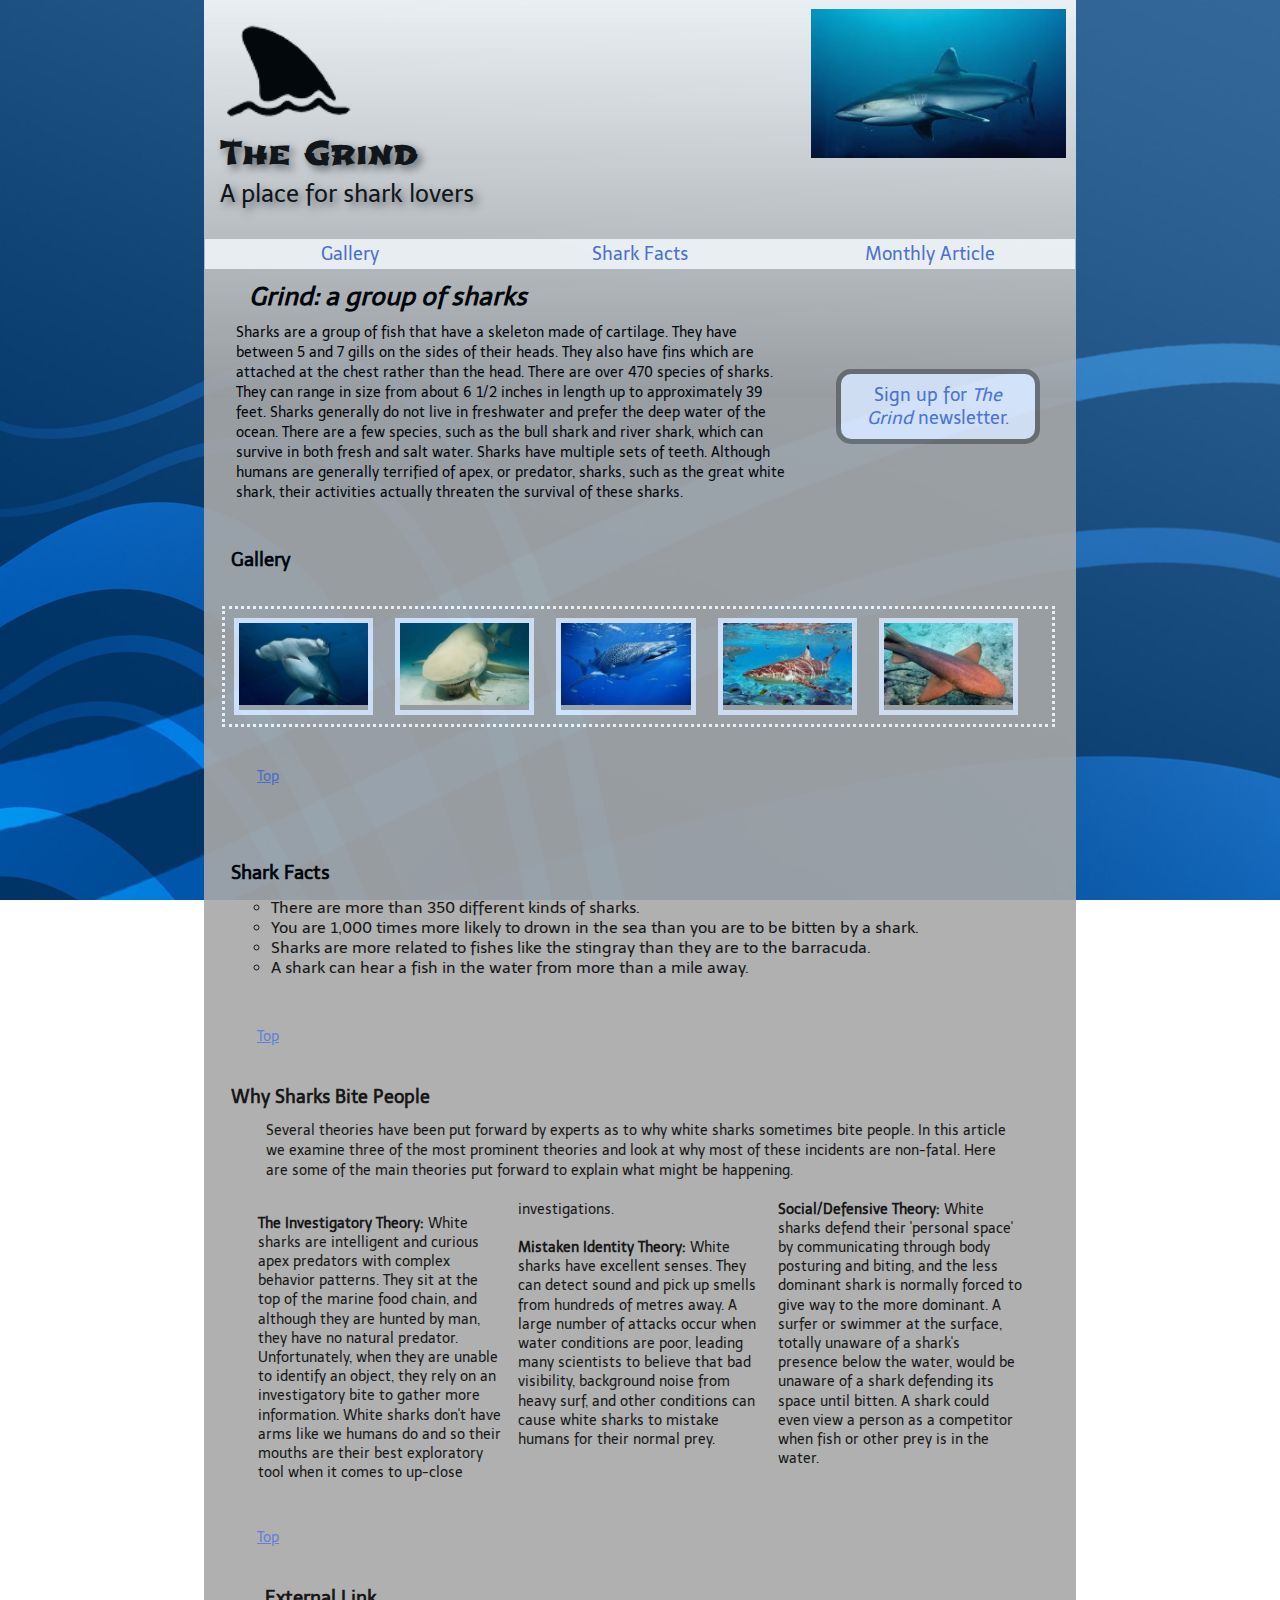
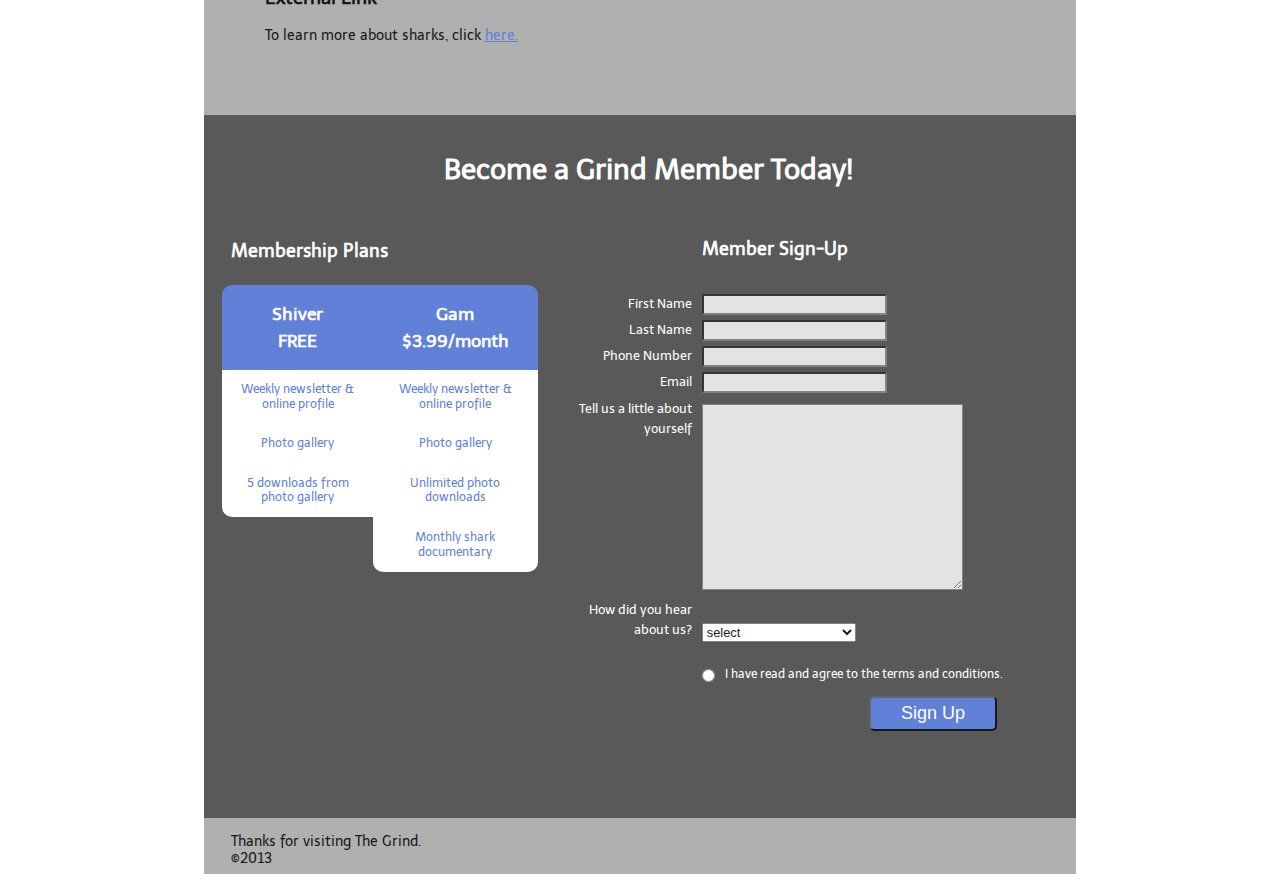
==== commit ce67ded8: "Mobile Landscape Size to Tablet Portrait" ====
--- a/index.html
+++ b/index.html
@@ -159,11 +159,11 @@
 		</div>
 		
 		<div class="hear">
-			<label for="hear">How did you hear about us?</label>
+			<label for="hear_us">How did you hear about us?</label>
 		</div>
 		
 		<div>
-			<select name="hear" id="hear">
+			<select name="hear_us" id="hear_us">
 				<option>select</option>
 				<option>Google search</option>
 				<option>Yahoo search</option>
--- a/css/main.css
+++ b/css/main.css
@@ -460,8 +460,13 @@
 	background: none;
 }
 
+input{
+	background: #e0e0e0;
+	margin: 0.5% 1%;
+}
 input:focus{
-	background: #5174d5;
+	background-color: #5174d5;
+	border: 1px solid #fff;
 }
 
 #sign_up{
@@ -493,20 +498,23 @@
 	display: block;
 }
 
-input{
-	margin: 0.5% 1%;
-}
-
 textarea{
 	margin: 1.5% 1% .5% 1%;
+	background-color: #e0e0e0;
+}
+
+textarea:focus{
+	border: 2px solid #5174d5;
 }
 
 .hear{
 	margin-bottom: 3%;
 }
 
-#hear{
+#hear_us{
 	margin: 2% 1%;
+	width: 30%;
+	font-size: .8em;
 }
 
 #agree_terms{
@@ -522,8 +530,8 @@
 }
 
 button{
-	width: 30%;
-	font-size: 1.25em;
+	width: 25%;
+	font-size: 1.125em;
 	background-color: #5174d5;
 	color: #fff;
 	margin-left: 28%;
@@ -533,7 +541,9 @@
 }
 
 .submit:hover{
-	text-decoration: underline
+	text-decoration: underline;
+	color: #5174d5;
+	background-color: #fff;
 }
 /*FORM end-----------------------------------------------------------------------------*/
 
@@ -632,6 +642,61 @@
 			margin: -2.040816326531% 4.081632653061% 2.040816326531%; /*20px 40px/980px*/
 
 		}
+		
+		#member{
+			/*background: none;*/
+		}
+		#plans{
+			font-size: 1.25em;
+			width: 40%;
+			margin: 0% 30%;
+			background: none;
+		}
+		
+		table{
+			width: 90%;
+			margin: 2% 5% 5% 5%;
+			float: none;
+			clear: none;			
+		}
+		
+		th.th1{
+			font-size: 1.5em;
+		}
+
+		th.th2{
+			font-size: 1.5em;
+		}
+		
+		#sign_up{
+			background: none;
+			max-width: 100%;
+			margin: -3% 0% 5% 0%;
+			font-size: 1.5em;
+			text-align: center;
+			text-decoration: underline;
+		}
+		
+		#signup{
+			padding: 1%;
+		}
+		
+		label{
+			margin: 0.5% 1% 0.5% 8%;
+		}
+		
+		#agree_terms{
+			margin: 1% 2% 4% 35%;
+		}
+		
+		.agree_terms{
+			margin: 1% 2% 4% 35%;
+			font-size: .8em;
+		}
+		
+		button{
+			margin-left: 35%;
+		}
 	}
 	
 	
@@ -741,6 +806,81 @@
 		.toplink{
 			display: none;
 		}
+				
+		#plans{
+			font-size: 1.25em;
+			width: 100%;
+			margin: 1% 0%;
+			text-align: center;
+			background: none;
+		}
+		
+		table{
+			width: 90%;
+			margin: 2% 5% 5% 5%;
+			float: none;
+			clear: none;			
+		}
+		
+		th.th1{
+			font-size: 1em;
+		}
+
+		th.th2{
+			font-size: 1em;
+		}
+				
+		#sign_up{
+			background: none;
+			max-width: 100%;
+			margin: -3% 0% 5% 0%;
+			font-size: 1.25em;
+			text-align: center;
+			text-decoration: underline;
+		}
+		
+		#signup{
+			padding: 1%;
+		}
+		
+		label{
+			font-size: .7em;
+			width: 30%;
+			margin: 0.5% 1% 0.5% 1%;
+			/*border: 2px solid #fff;*/
+		}
+		
+		input{
+			margin: 1%;
+		}
+		
+		#bio{
+			width: 58%;
+		}
+		
+		.hear{
+			margin: 5% 0% 4% 0%;
+		}
+
+		#hear_us{
+			margin: 1% 1% 4% 1%;
+			width: 30%;
+			font-size: .8em;
+		}
+		
+		#agree_terms{
+			margin: 1% 2% 4% 34%;
+		}
+		
+		.agree_terms{
+			margin: 5% 2% 4% 32%;
+			font-size: .8em;
+		}
+		
+		button{
+			margin: 2% 0% 4% 33%;
+			width: 35%;
+		}
 	}	
 	
 	
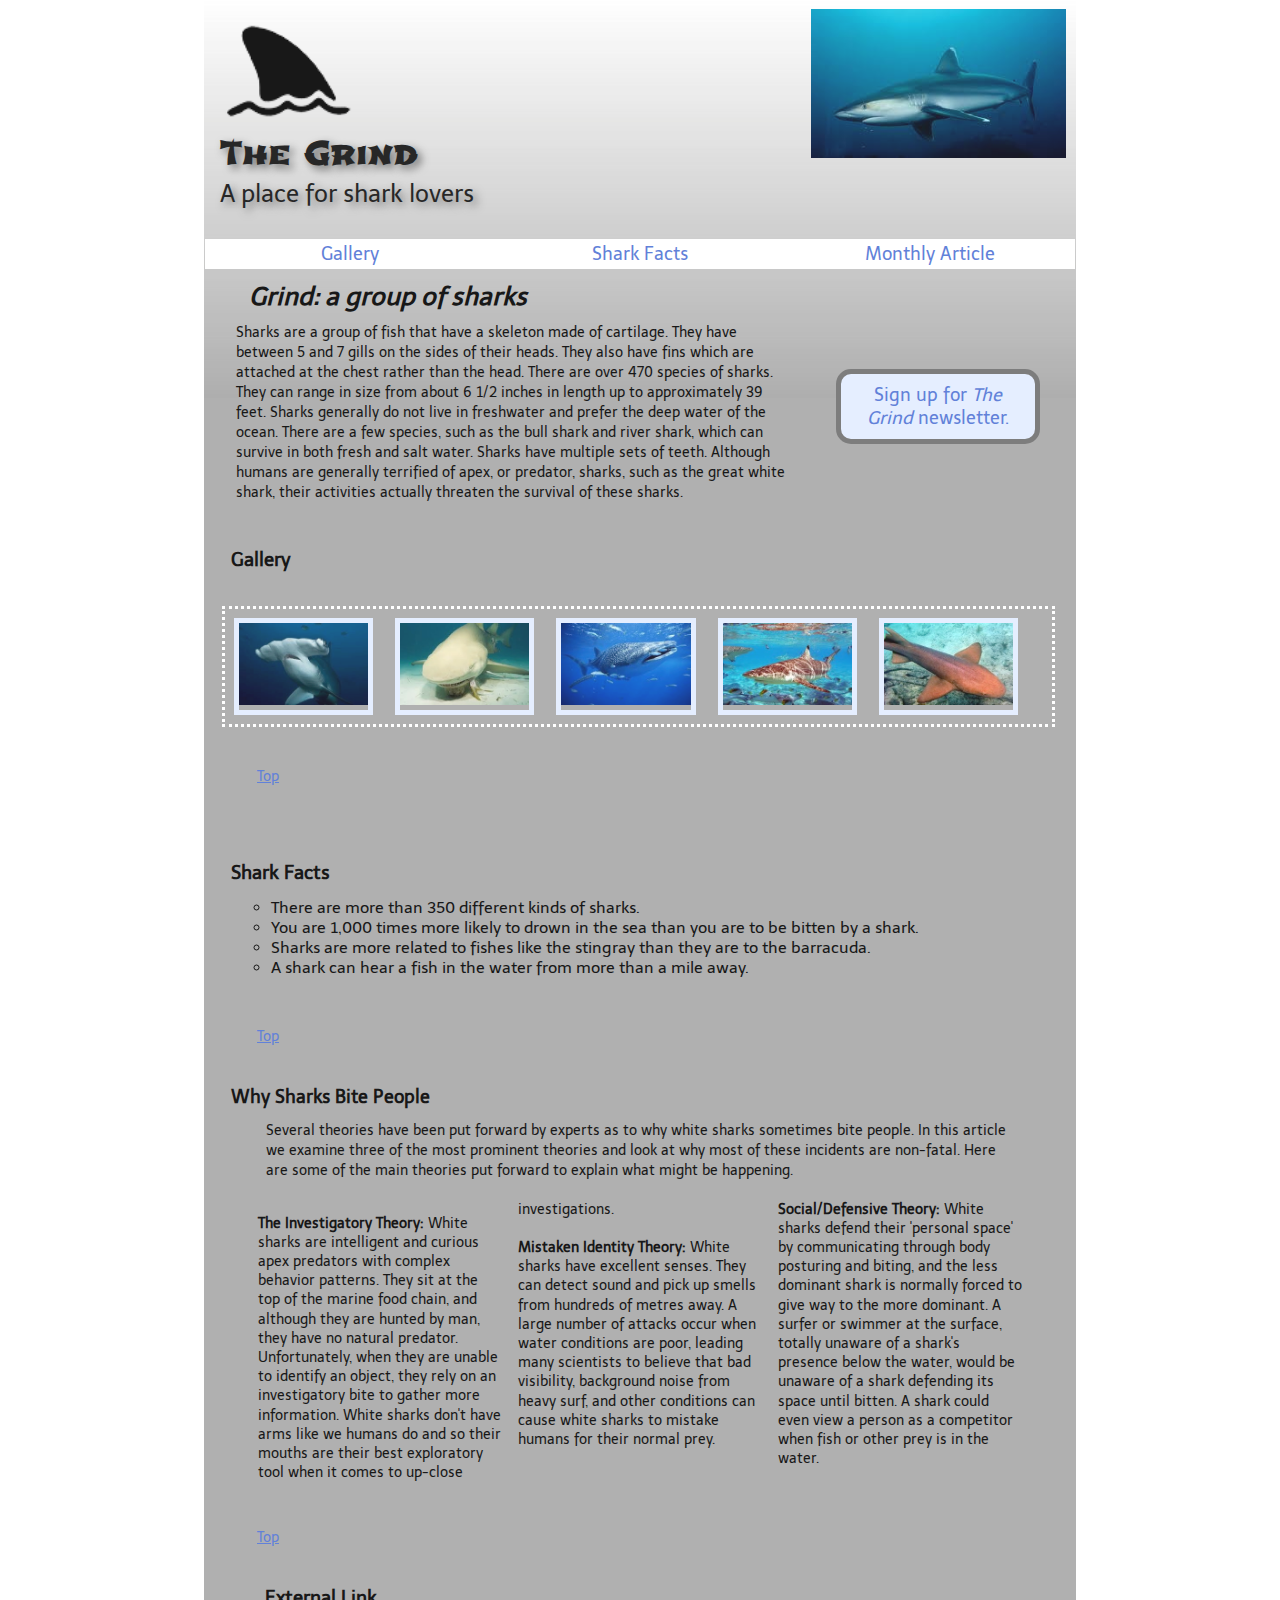
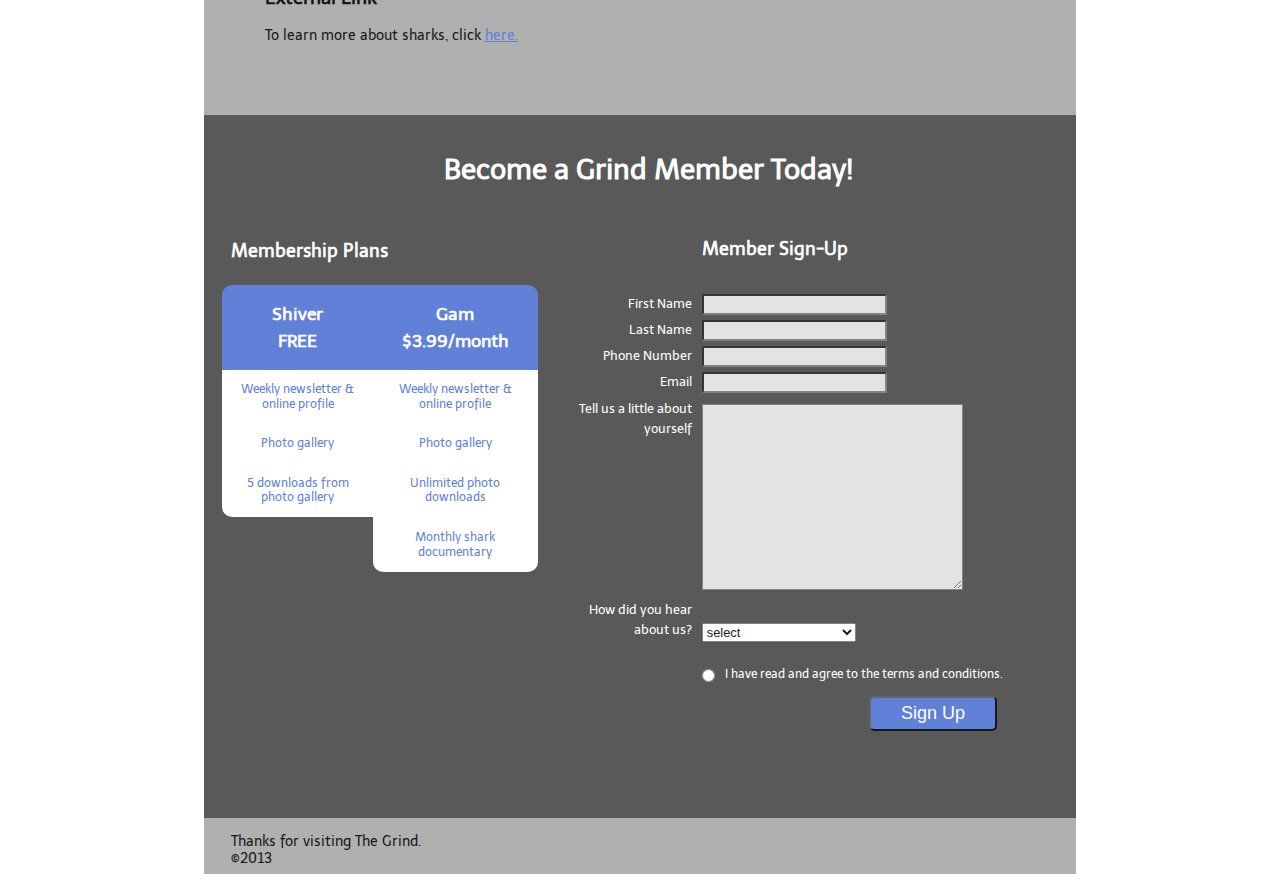
==== commit dbf44064: "update" ====
--- a/index.html
+++ b/index.html
@@ -27,6 +27,7 @@
 			<li class= "listnav"><a href="#Article" class="hoverable">Monthly Article</a></li>
 		</ul>
 	</nav>
+		
 	<h3 class="grinddefinition"><em>Grind: a group of sharks</em></h3>	
 	<p class="introductioninfo">Sharks are a group of fish that have a skeleton made of
 		cartilage.  They have between 5 and 7 gills on the sides of
--- a/css/main.css
+++ b/css/main.css
@@ -5,7 +5,7 @@
 	line-height: 125%;
 	max-width: 68.055555555556%; /*980px/1440px --  1440px=width of laptop ------------*/
 	margin: 0 auto;
-	background-image: url("../images/blue_swirl copy.jpg");
+	background-image: url("../images/graytexture2.jpg");
 	background-attachment: fixed;
 	-ms-opacity: 0.9;
 	-moz-opacity: 0.9; 
@@ -203,6 +203,7 @@
 	text-align: center;
 	color: #5174d5;
 }
+
 a.hover:hover{
 	color: #fff;
 }
@@ -413,7 +414,6 @@
 
 th.th1{
 	border-top-left-radius: 10px;	
-	max-width: 100%;
 	padding: 5%;
 }
 
@@ -640,12 +640,8 @@
 		
 		.toplink{
 			margin: -2.040816326531% 4.081632653061% 2.040816326531%; /*20px 40px/980px*/
-
-		}
-		
-		#member{
-			/*background: none;*/
-		}
+		}
+		
 		#plans{
 			font-size: 1.25em;
 			width: 40%;
@@ -707,6 +703,14 @@
 			font-size: .875em; /*14px*/
 		}
 		
+		a.hover{
+			color: blue;
+		}		
+		
+		a:link{
+			color: blue;
+		}
+		
 		.logo{  /* 100px X 100px */
 			width: 40%; /*10.204081632653%; /*100px/ 980px */
 			margin: 0% 0% 4.166666666666% 2%; 
@@ -754,6 +758,7 @@
 			margin: 5% 25% 0% 15%;
 			padding: 4%;
 			font-size: 1em; /* 16px */
+			color: blue;
 			float: left;
 		}	
 		
@@ -774,6 +779,10 @@
 
 		.gallerylink{
 			margin: 0%;
+		}
+		
+		.gallerylink:link{
+			border-color: #fff;
 		}
 
 		#SharkFacts{
@@ -805,6 +814,7 @@
 		
 		.toplink{
 			display: none;
+			color: blue;
 		}
 				
 		#plans{
@@ -847,7 +857,6 @@
 			font-size: .7em;
 			width: 30%;
 			margin: 0.5% 1% 0.5% 1%;
-			/*border: 2px solid #fff;*/
 		}
 		
 		input{
@@ -902,6 +911,22 @@
 			font-size: .8125em; /*13px*/
 		}
 		
+		a.hover{
+			color: blue;
+		}	
+		
+		a.hover:hover{
+			color: #fff;
+		}	
+		
+		a:link{
+			color: blue;
+		}
+		
+		a:hover{
+			color: #fff;
+		}
+		
 		.logo{  /* 100px X 100px */
 			display: none;
 		}
@@ -914,7 +939,7 @@
 			font-size: 1.5em;
 			line-height: 120%;	
 			margin: 10% 10% 4.166666666666%; 
-			padding: 5%
+			padding: 5%;
 		}
 		
 		h2{
@@ -943,6 +968,7 @@
 			margin: 5% 25% 0% 10%;
 			padding: 4%;
 			font-size: 1em; /* 16px */
+			color: blue;
 			float: left;
 		}	
 		
@@ -966,6 +992,10 @@
 			margin: 0%;
 		}
 
+		.gallerylink:link{
+			border-color: #fff;
+		}
+		
 		#SharkFacts{
 			font-size: .875em; /*14px*/
 		}
@@ -991,16 +1021,107 @@
 
 		h4{
 			font-size: 1em; /*16px*/
-		}
-		
+			margin: 0%;
+		}
+		
+		aside{
+			margin: 0% 0% 15% 0%;
+		}
+				
 		.toplink{
 			display: none;
+			color: blue;
+		}
+
+		#member{
+			font-size: 1.5em;
+		}
+		
+		#plans{
+			font-size: 1.25em;
+			width: 100%;
+			margin: 8% 0% 3% 0%;
+			text-align: center;
+			color: #484848;
+			background: none;
+			padding: 1% 0%;
+		}
+		
+		table{
+			width: 100%;
+			margin: 2% 0% 10% 0%;
+			float: none;
+			clear: none;
+		}
+				
+		th.th1{
+			font-size: .8em;
+		}
+
+		th.th2{
+			font-size: .8em;
+			padding: 1%;
+		}
+		
+		#sign_up{
+			background: none;
+			max-width: 100%;
+			margin: 0% auto 5% -2%;
+			font-size: 1.25em;
+			text-align: left;
+			text-decoration: none;
+		}
+		
+		#signup{
+			padding: 1%;
+		}
+		
+		label{
+			font-size: .7em;
+			width: 50%;
+			margin: 1%;
+			text-align: left;
+		}
+		
+		input{
+			margin: 1%;
+			width: 90%;
+		}
+		
+		#bio{
+			width: 90%;
+			margin: 2% 1%;
+		}
+		
+		.hear{
+			margin: 1% auto;
+		}
+
+		#hear_us{
+			margin: 0% 1%;
+			width: 90%;
+			font-size: .8em;
+		}
+			
+		#agree_terms{
+			margin: 2% 4% 20% 0%;
+			width: 10%;
+		}
+		
+		.agree_terms{
+			margin: 3% 2% 6% 2%;
+			font-size: .8em;
+		}
+		
+		button{
+			margin: 8% 20% 12% 20%;
+			width: 60%;
 		}
 	}
-		
-		
-	
-	
-	
-
-
+	
+		
+	
+	
+	
+
+
